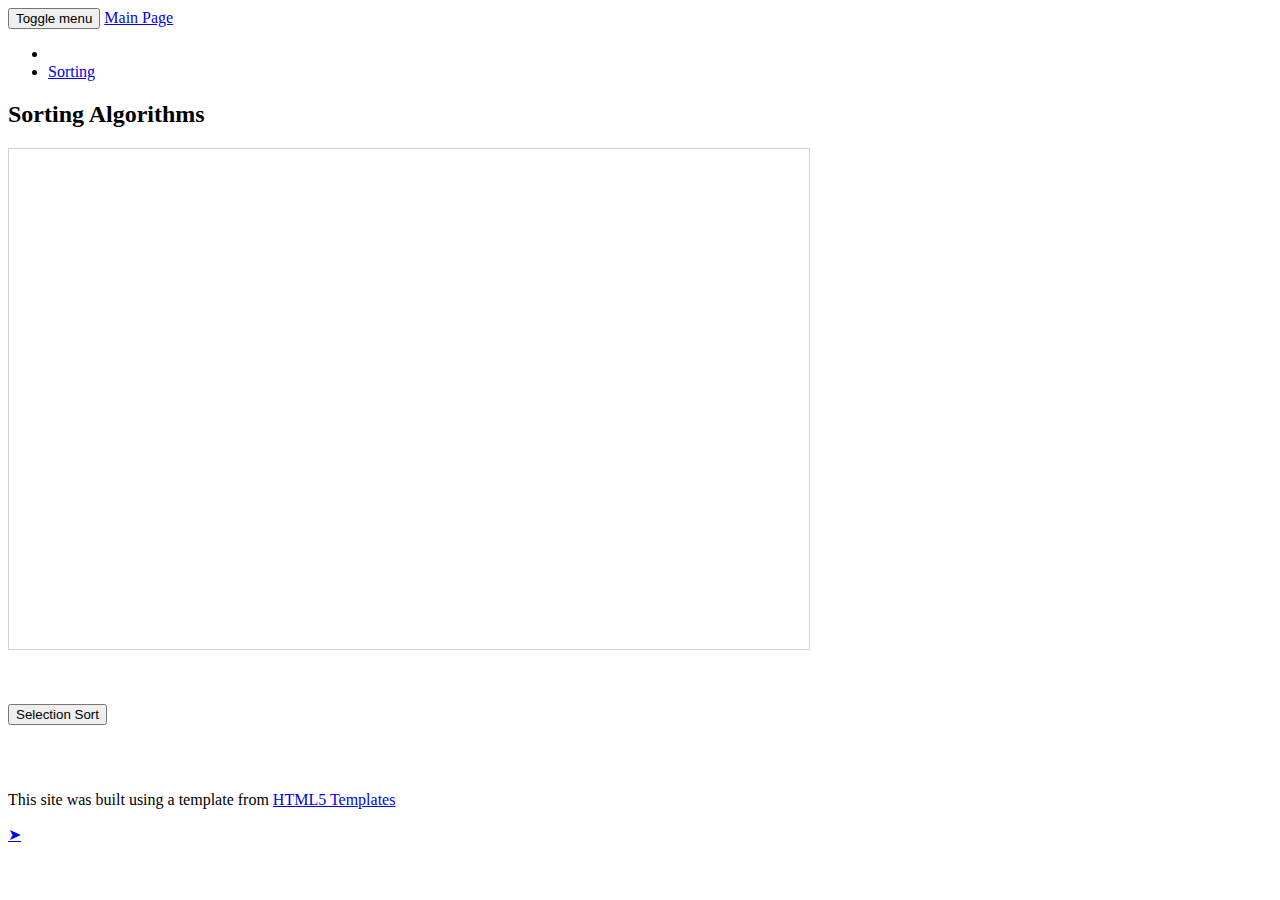
==== algorithms.html @ 8e6b45f1 "Selection Sort" ====
<!doctype html>
<html lang="en" class="no-js">

<head>
    <meta charset="utf-8">
    <meta http-equiv="x-ua-compatible" content="ie=edge">
    <meta name="viewport" content="width=device-width, initial-scale=1">
    <link rel="canonical" href="https://html5-templates.com/" />
    <title>Robin Claesson - Algorithms</title>
    <meta name="description" content="Robin Claesson E-portfolio">
    <link href="css/bootstrap.min.css" rel="stylesheet">
    <link href="css/sticky-menu.css" rel="stylesheet">
    <link href="css/split.css" rel="stylesheet">
    <link href="css/canvas.css" rel="stylesheet">

    <script src="js/algorithms/sorting.js"></script>
</head>

<body id="page-top" data-spy="scroll" data-target=".navbar-fixed-top">
    <nav class="navbar navbar-default navbar-fixed-top" role="navigation">
        <div class="container">
            <div class="navbar-header page-scroll">
                <button type="button" class="navbar-toggle" data-toggle="collapse" data-target=".navbar-ex1-collapse">
                    <span class="sr-only">Toggle menu</span>
                    <span class="icon-bar"></span>
                    <span class="icon-bar"></span>
                    <span class="icon-bar"></span>
                </button>
                <a class="navbar-brand page-scroll" href="https://robinclaesson.github.io/">Main Page</a>
            </div>

            <div class="collapse navbar-collapse navbar-ex1-collapse">
                <ul class="nav navbar-nav">
                    <li class="hidden">
                        <a class="page-scroll" href="#page-top"></a>
                    </li>
                    <li>
                        <a class="page-scroll" href="#sorting">Sorting</a>
                    </li>
                    <!-- <li>
                        <a class="page-scroll" href="#path">Pathfinding</a>
                    </li> -->
                </ul>
            </div> <!-- .navbar-collapse -->
        </div> <!-- .container -->
    </nav>

    <!-- Sorting algorithms -->
    <section id="sorting" class="first-section">
        <div class="container">
            <div class="row">
                <h2>Sorting Algorithms</h2>
                
                <canvas id="sorting-canvas"  width = "800" height = "500" class="canvas-program"></canvas>
                <p>&nbsp;</p>
                <button type="button" onclick="startSelectionSort()">Selection Sort</button>
                <p>&nbsp;</p>
            </div>
        </div>
        </div>
    </section>

    <!-- Path finding -->
    <!-- <section id="path" class="second-section">
        <div class="container">
            <div class="row">
                <h1>Pathfinding Algorithms</h1>
                <p></p>
            </div>
        </div>
    </section> -->

    <!-- Built with-->
    <section id="builtwith" class="first-section">
        <div class="container">
            <div class="row">
                <p>This site was built using a template from <a href="https://html5-templates.com/" target="_blank"
                        rel="nofollow">HTML5 Templates</a></p>
            </div>
        </div>
    </section>

    <a id="back2Top" title="Back to top" href="#">&#10148;</a>

    <!-- jQuery -->
    <script src="js/jquery.js"></script>

    <!-- Bootstrap Core JavaScript -->
    <script src="js/bootstrap.min.js"></script>

    <!-- Scrolling Nav JavaScript -->
    <script src="js/jquery.easing.min.js"></script>
    <script src="js/sticky-menu.js"></script>

</body>

</html>
---- css/split.css ----
* {
    box-sizing: border-box;
  }
  
  /* Create three equal columns that floats next to each other */
  .column50 {
    float: left;
    width: 50%;
    padding: 10px;
  }
  
  /* Clear floats after the columns */
  .row:after {
    content: "";
    display: table;
    clear: both;
  }
---- css/canvas.css ----
.canvas-program{
    background-color: white;
    border:1px solid #d3d3d3;
}
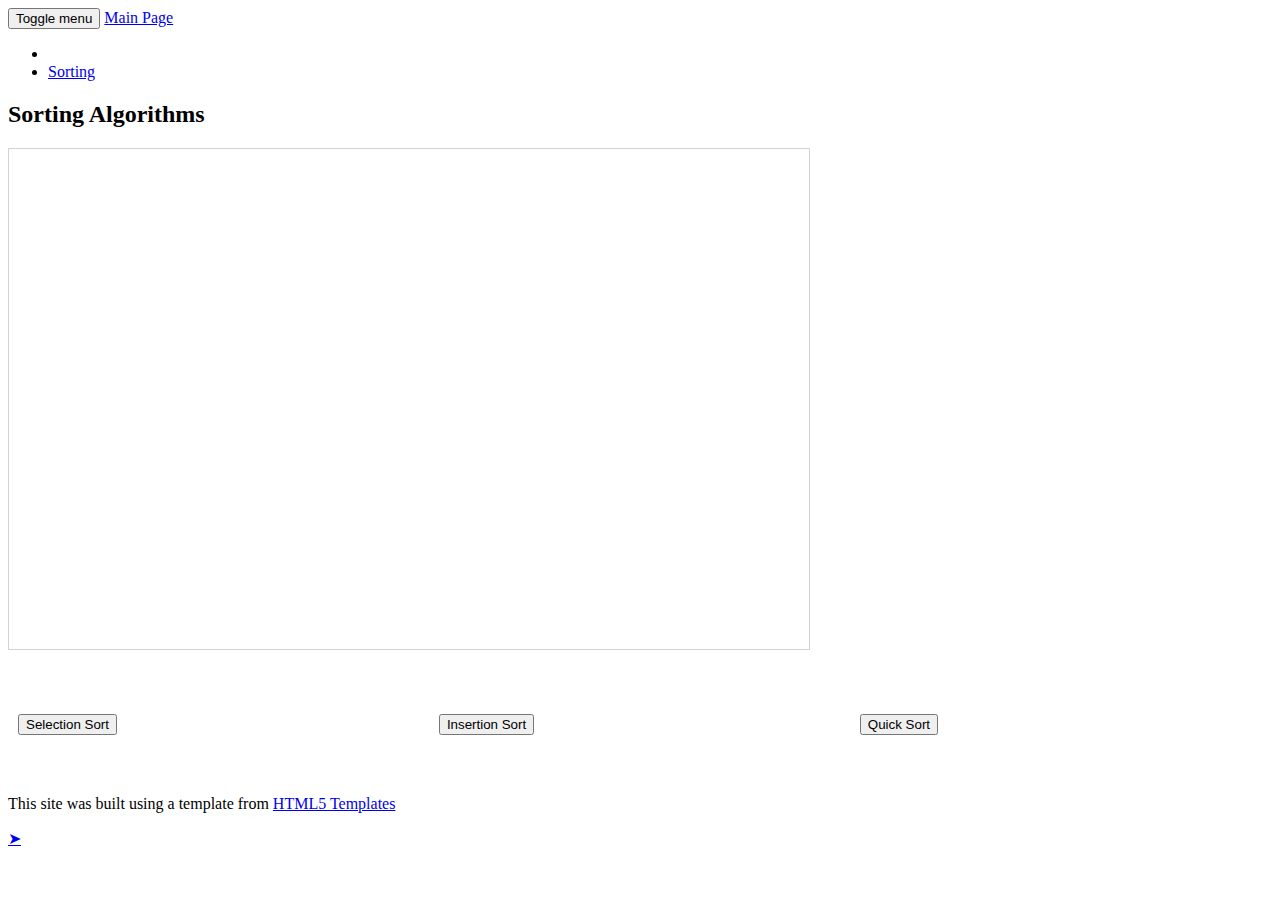
==== commit e4eef364: "Quicksort" ====
--- a/algorithms.html
+++ b/algorithms.html
@@ -53,7 +53,15 @@
                 
                 <canvas id="sorting-canvas"  width = "800" height = "500" class="canvas-program"></canvas>
                 <p>&nbsp;</p>
-                <button type="button" onclick="startSelectionSort()">Selection Sort</button>
+                <div class="column3">
+                    <button type="button" onclick="startSelectionSort()">Selection Sort</button>
+                </div>
+                <div class="column3">
+                    <button type="button" onclick="startInsertionSort()">Insertion Sort</button>
+                </div>
+                <div class="column3">
+                    <button type="button" onclick="startQuickSort()">Quick Sort</button>
+                </div>
                 <p>&nbsp;</p>
             </div>
         </div>
--- a/css/split.css
+++ b/css/split.css
@@ -2,10 +2,16 @@
     box-sizing: border-box;
   }
   
-  /* Create three equal columns that floats next to each other */
-  .column50 {
+  /* Create n equal columns that floats next to each other */
+  .column2 {
     float: left;
     width: 50%;
+    padding: 10px;
+  }
+
+  .column3 {
+    float: left;
+    width: 33.3%;
     padding: 10px;
   }
   
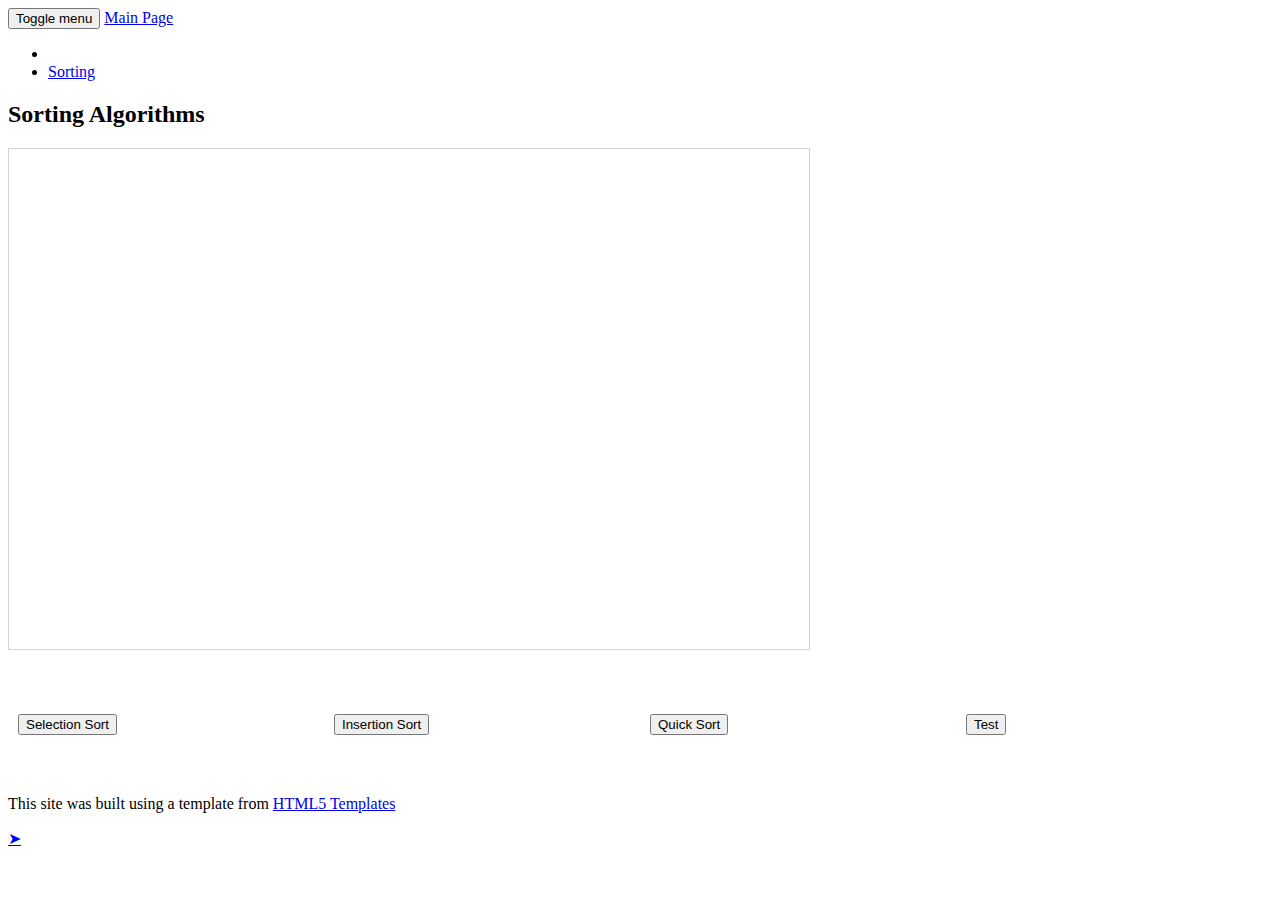
==== commit b00c29e9: "Async Selectionsort" ====
--- a/algorithms.html
+++ b/algorithms.html
@@ -12,8 +12,6 @@
     <link href="css/sticky-menu.css" rel="stylesheet">
     <link href="css/split.css" rel="stylesheet">
     <link href="css/canvas.css" rel="stylesheet">
-
-    <script src="js/algorithms/sorting.js"></script>
 </head>
 
 <body id="page-top" data-spy="scroll" data-target=".navbar-fixed-top">
@@ -50,17 +48,20 @@
         <div class="container">
             <div class="row">
                 <h2>Sorting Algorithms</h2>
-                
-                <canvas id="sorting-canvas"  width = "800" height = "500" class="canvas-program"></canvas>
+
+                <canvas id="sorting-canvas" width="800" height="500" class="canvas-program"></canvas>
                 <p>&nbsp;</p>
-                <div class="column3">
-                    <button type="button" onclick="startSelectionSort()">Selection Sort</button>
+                <div class="column4">
+                    <button type="button" id="button-selection" onclick="selectionSort_async()">Selection Sort</button>
                 </div>
-                <div class="column3">
-                    <button type="button" onclick="startInsertionSort()">Insertion Sort</button>
+                <div class="column4">
+                    <button type="button" id="button-insertion" onclick="startInsertionSort()">Insertion Sort</button>
                 </div>
-                <div class="column3">
-                    <button type="button" onclick="startQuickSort()">Quick Sort</button>
+                <div class="column4">
+                    <button type="button" id="button-quick" onclick="startQuickSort()">Quick Sort</button>
+                </div>
+                <div class="column4">
+                    <button type="button" id="button-test" onclick="selectionSort_async()">Test</button>
                 </div>
                 <p>&nbsp;</p>
             </div>
@@ -100,6 +101,10 @@
     <script src="js/jquery.easing.min.js"></script>
     <script src="js/sticky-menu.js"></script>
 
+    <!-- Sorting Algorithm-->
+    <script src="js/algorithms/sorting.js"></script>
+
+
 </body>
 
 </html>--- a/css/split.css
+++ b/css/split.css
@@ -14,6 +14,12 @@
     width: 33.3%;
     padding: 10px;
   }
+
+  .column4 {
+    float: left;
+    width: 25%;
+    padding: 10px;
+  }
   
   /* Clear floats after the columns */
   .row:after {
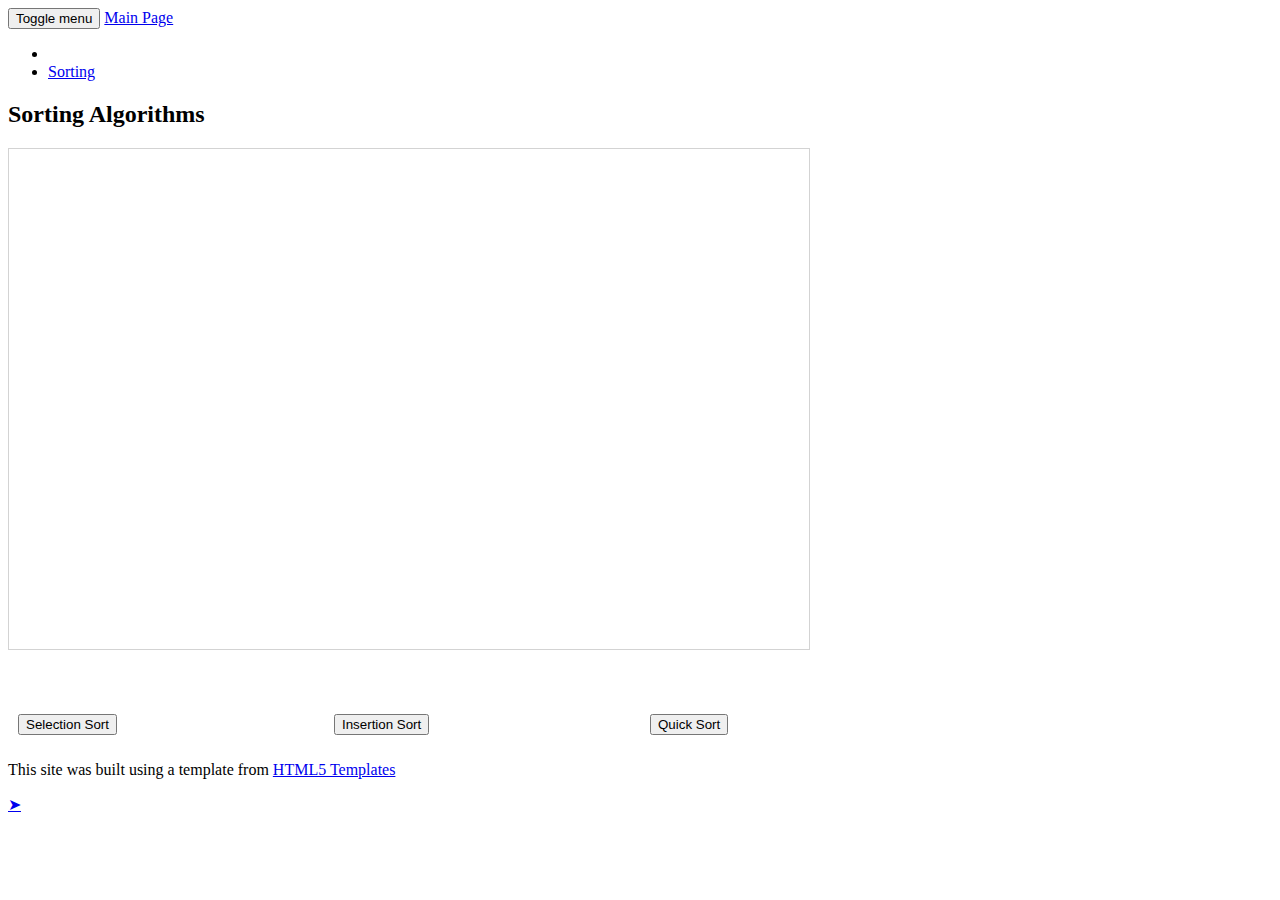
==== commit 164e5e05: "Async Quicksort" ====
--- a/algorithms.html
+++ b/algorithms.html
@@ -52,17 +52,15 @@
                 <canvas id="sorting-canvas" width="800" height="500" class="canvas-program"></canvas>
                 <p>&nbsp;</p>
                 <div class="column4">
-                    <button type="button" id="button-selection" onclick="selectionSort_async()">Selection Sort</button>
+                    <button type="button" id="button-selection" onclick="selectionSort()">Selection Sort</button>
                 </div>
                 <div class="column4">
-                    <button type="button" id="button-insertion" onclick="startInsertionSort()">Insertion Sort</button>
+                    <button type="button" id="button-insertion" onclick="insertionSort()">Insertion Sort</button>
                 </div>
                 <div class="column4">
-                    <button type="button" id="button-quick" onclick="startQuickSort()">Quick Sort</button>
+                    <button type="button" id="button-quick" onclick="quickSort()">Quick Sort</button>
                 </div>
-                <div class="column4">
-                    <button type="button" id="button-test" onclick="selectionSort_async()">Test</button>
-                </div>
+                
                 <p>&nbsp;</p>
             </div>
         </div>
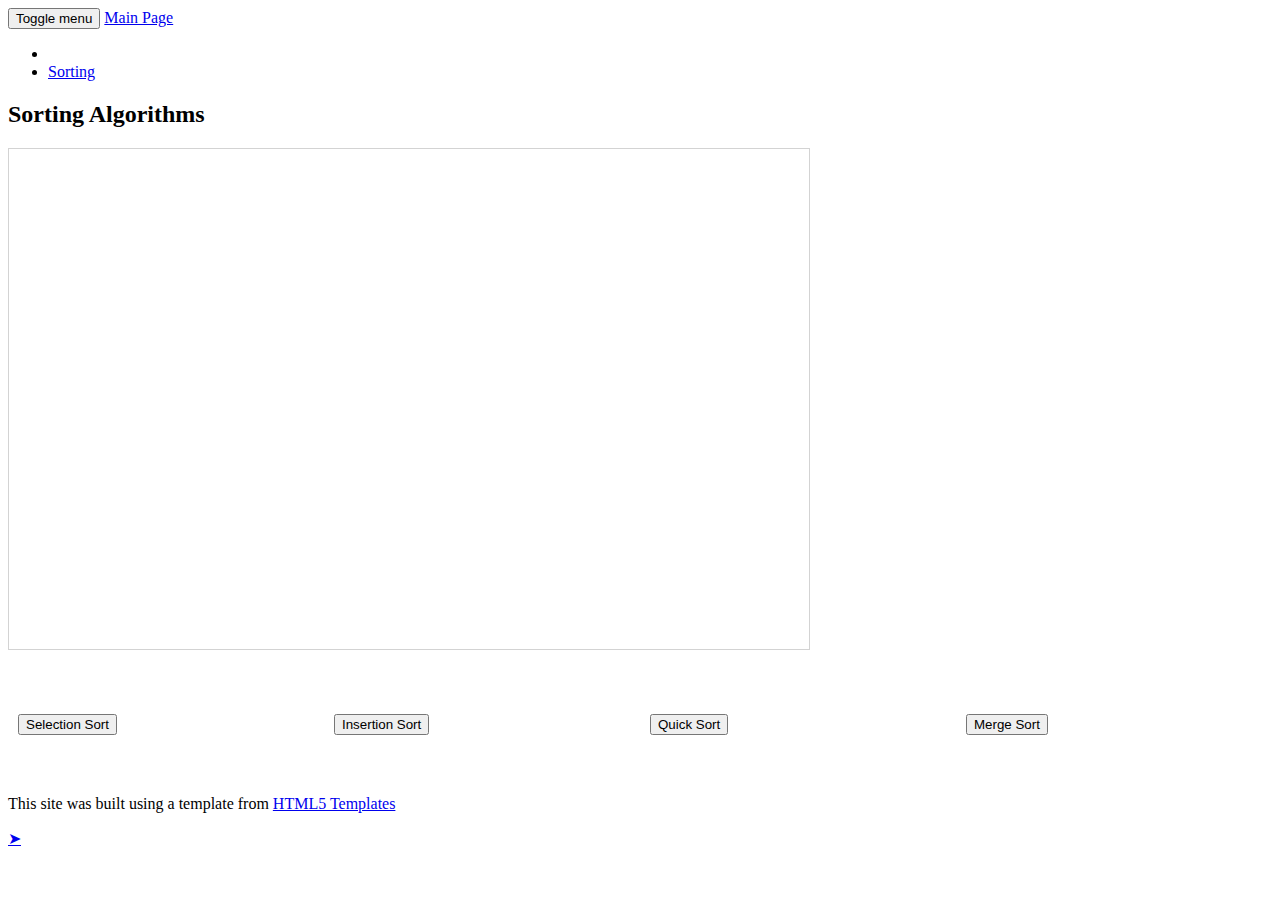
==== commit 7f7bb366: "Merge Sort" ====
--- a/algorithms.html
+++ b/algorithms.html
@@ -60,6 +60,10 @@
                 <div class="column4">
                     <button type="button" id="button-quick" onclick="quickSort()">Quick Sort</button>
                 </div>
+
+                <div class="column4">
+                    <button type="button" id="button-merge" onclick="mergeSort()">Merge Sort</button>
+                </div>
                 
                 <p>&nbsp;</p>
             </div>
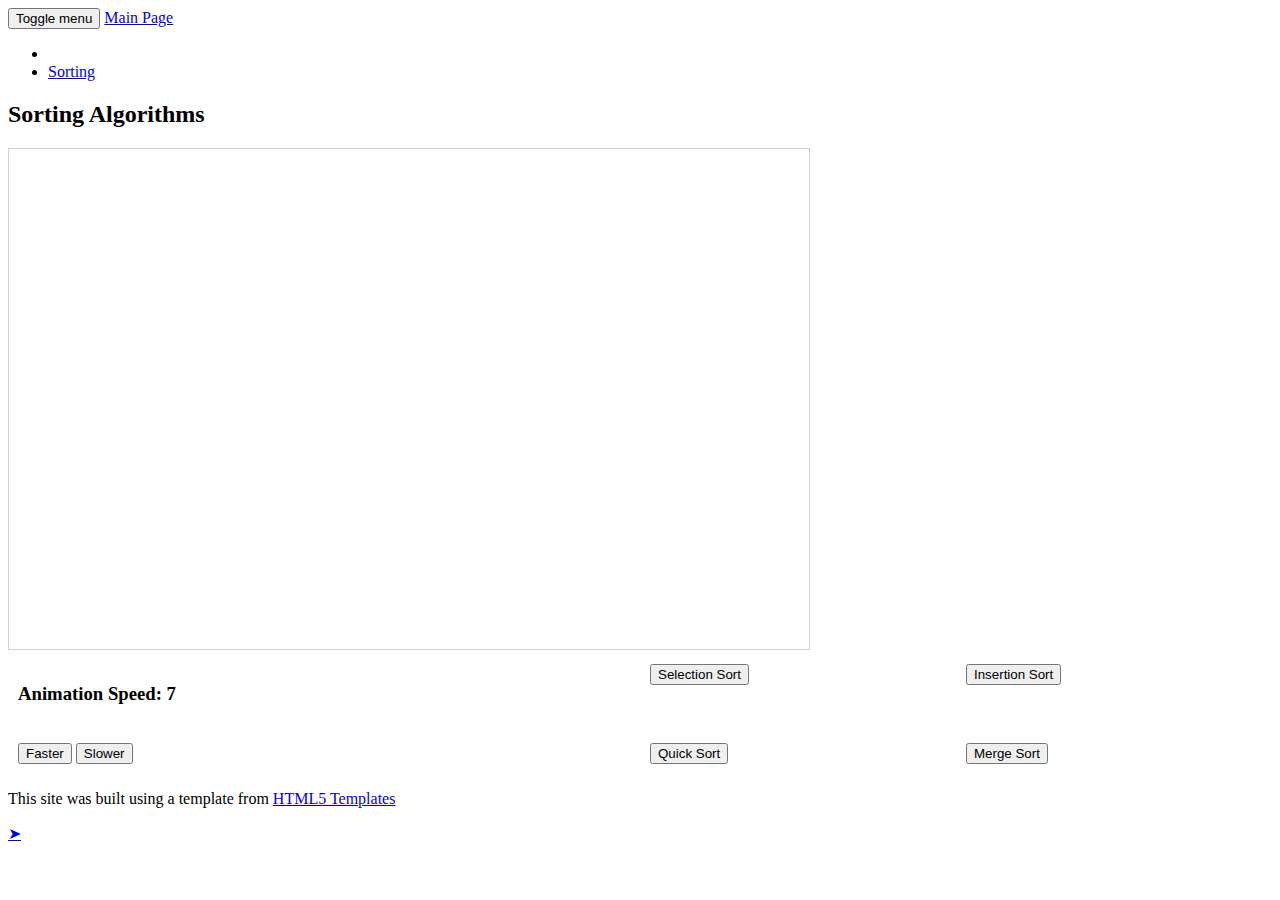
==== commit 76993f2d: "Animation speed" ====
--- a/algorithms.html
+++ b/algorithms.html
@@ -46,16 +46,33 @@
     <!-- Sorting algorithms -->
     <section id="sorting" class="first-section">
         <div class="container">
+            <h2>Sorting Algorithms</h2>
+            <canvas id="sorting-canvas" width="800" height="500" class="canvas-program"></canvas>
+
             <div class="row">
-                <h2>Sorting Algorithms</h2>
-
-                <canvas id="sorting-canvas" width="800" height="500" class="canvas-program"></canvas>
-                <p>&nbsp;</p>
+                <div class="column4">
+                    <h3 id="sorting-speed" >Animation Speed: 7</h3>
+                </div>
+                <div class="column4">
+                </div>
                 <div class="column4">
                     <button type="button" id="button-selection" onclick="selectionSort()">Selection Sort</button>
+
+                </div>
+
+                <div class="column4">
+                    <button type="button" id="button-insertion" onclick="insertionSort()">Insertion Sort</button>
+
+                </div>
+            </div>
+
+            <div class="row">
+                <div class="column4">
+                    <button type="button" id="button-sorting-faster" onclick="sortingSpeedUp()">Faster</button>
+                    <button type="button" id="button-sorting-slower" onclick="sortingSpeedDown()">Slower</button>
                 </div>
                 <div class="column4">
-                    <button type="button" id="button-insertion" onclick="insertionSort()">Insertion Sort</button>
+
                 </div>
                 <div class="column4">
                     <button type="button" id="button-quick" onclick="quickSort()">Quick Sort</button>
@@ -64,10 +81,7 @@
                 <div class="column4">
                     <button type="button" id="button-merge" onclick="mergeSort()">Merge Sort</button>
                 </div>
-                
-                <p>&nbsp;</p>
             </div>
-        </div>
         </div>
     </section>
 
